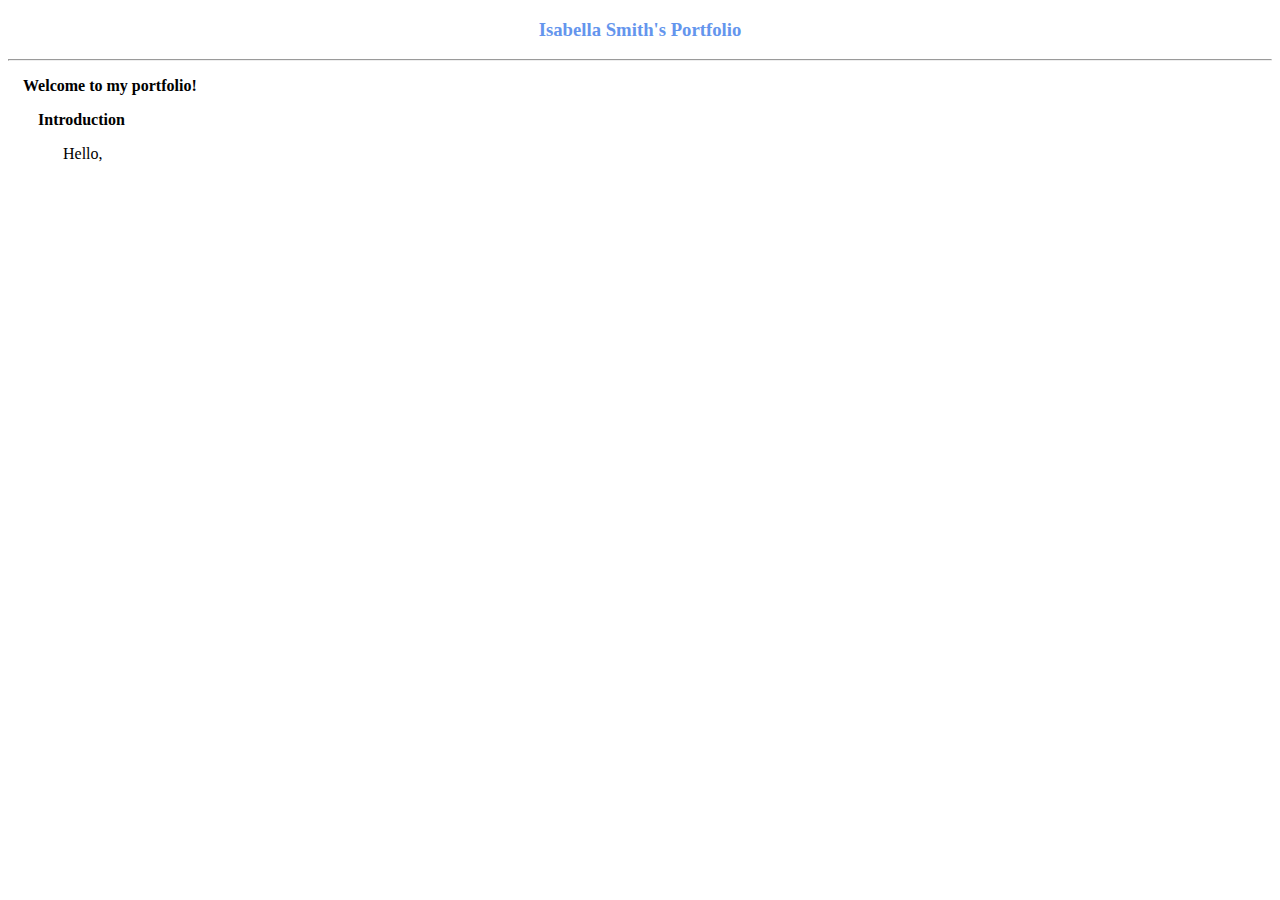
==== index.html @ 3406abe1 "add index.html file" ====
<!DOCTYPE html>
<html>
    <head>
        <title>My Portfolio</title>
    </head>
    <body>
        <h3 style="color:cornflowerblue; font:size 35px;"><center>Isabella Smith's Portfolio</center></h3>
        <hr>
        <p style="text-indent:15px; font:size 35px"><b>Welcome to my portfolio!</b></p>
        <p style="text-indent:30px; font:size 35px"><b>Introduction</b></p>
        <p style="text-indent:55px; font:size 30px">
            Hello, 
        </p>
    </body>
</html>
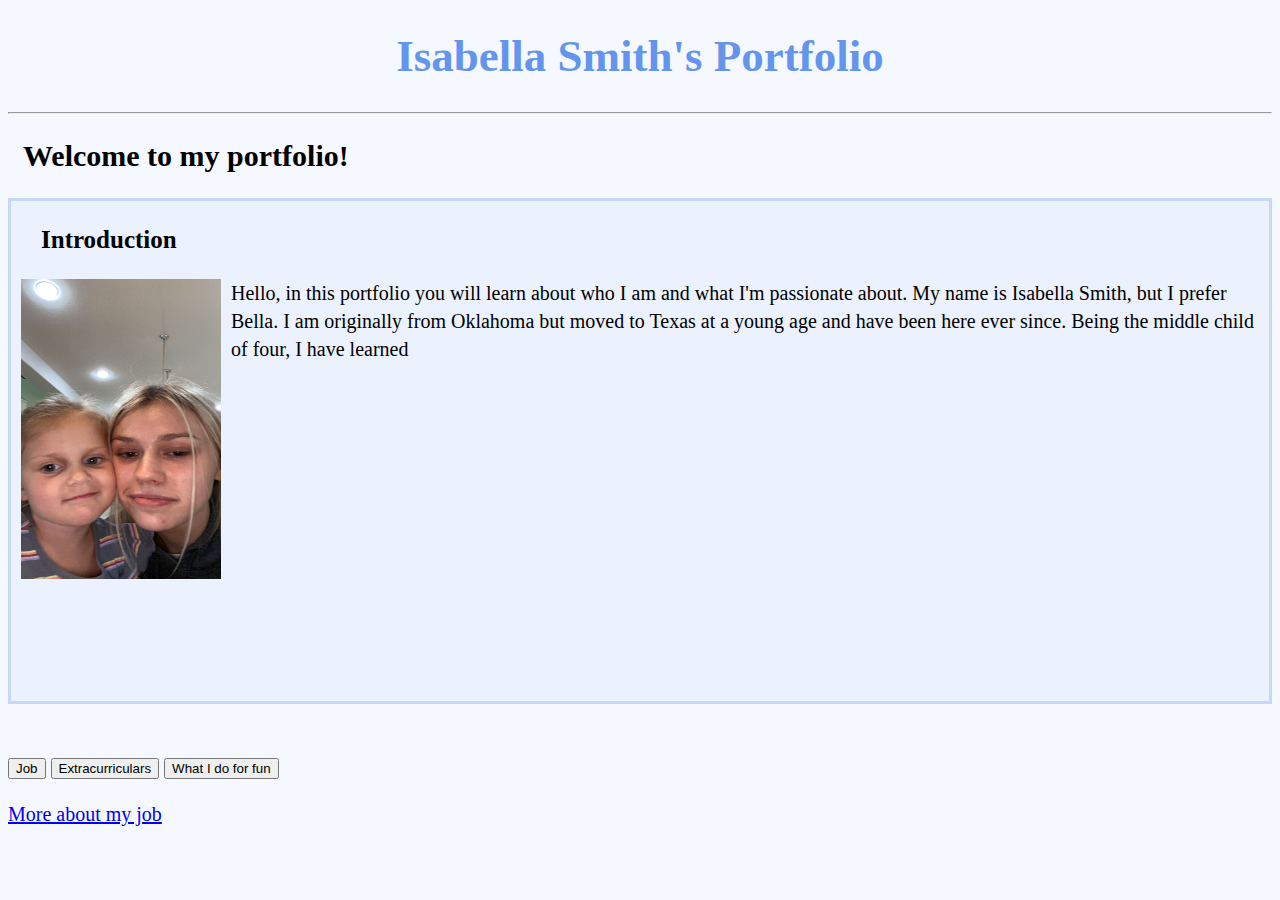
==== commit 404efaff: "idk" ====
--- a/index.html
+++ b/index.html
@@ -1,15 +1,27 @@
 <!DOCTYPE html>
-<html>
+<html lang="en-us">
     <head>
         <title>My Portfolio</title>
+        <link href="style.css" type="text/css" rel="stylesheet">
     </head>
     <body>
-        <h3 style="color:cornflowerblue; font:size 35px;"><center>Isabella Smith's Portfolio</center></h3>
+        <h1>Isabella Smith's Portfolio</h1>
         <hr>
-        <p style="text-indent:15px; font:size 35px"><b>Welcome to my portfolio!</b></p>
-        <p style="text-indent:30px; font:size 35px"><b>Introduction</b></p>
-        <p style="text-indent:55px; font:size 30px">
-            Hello, 
+        <h2>Welcome to my portfolio!</h2>
+        <div class="wrapper">
+            <h3>Introduction</h3>
+            <div>
+                <p>
+                    <img  id="relative" src="charlie.jpg" />
+                    Hello, in this portfolio you will learn about who I am and what I'm passionate about. My name is Isabella Smith, but I prefer Bella. I am originally from Oklahoma but moved to Texas at a young age and have been here ever since. Being the middle child of four, I have learned 
+                </p>
+            </div>
+        </div>
+        <p>
+                <br> <button>Job</button> <button>Extracurriculars</button> <button>What I do for fun</button>
+        </p>
+        <p>
+            <a href="indextwo.html" target="_blank" >More about my job</a>
         </p>
     </body>
 </html>--- a/style.css
+++ b/style.css
@@ -0,0 +1,46 @@
+h1{
+    color: cornflowerblue; 
+    font-size: 45px;
+    text-align: center;
+}
+
+
+h2 { 
+    text-indent:15px; 
+    font-size: 30px
+}
+
+
+.wrapper {
+    border-style: solid;
+    border-color: rgba(100, 148, 237, 0.267);
+    background-color: rgba(100, 148, 237, 0.068);
+    height: 500px;
+}
+
+
+h3 {
+    text-indent:30px; 
+    font-size: 25px
+}
+
+
+#relative {
+    height: 30%;
+    margin-left: 10px;
+    float: left;
+    margin-right: 10px;
+    width: 200px;
+    height: 300px;
+}
+
+
+p {
+    line-height: 28px;
+    font-size: 20px;
+}
+
+
+body {
+    background-color: rgba(100, 148, 237, 0.062);
+}